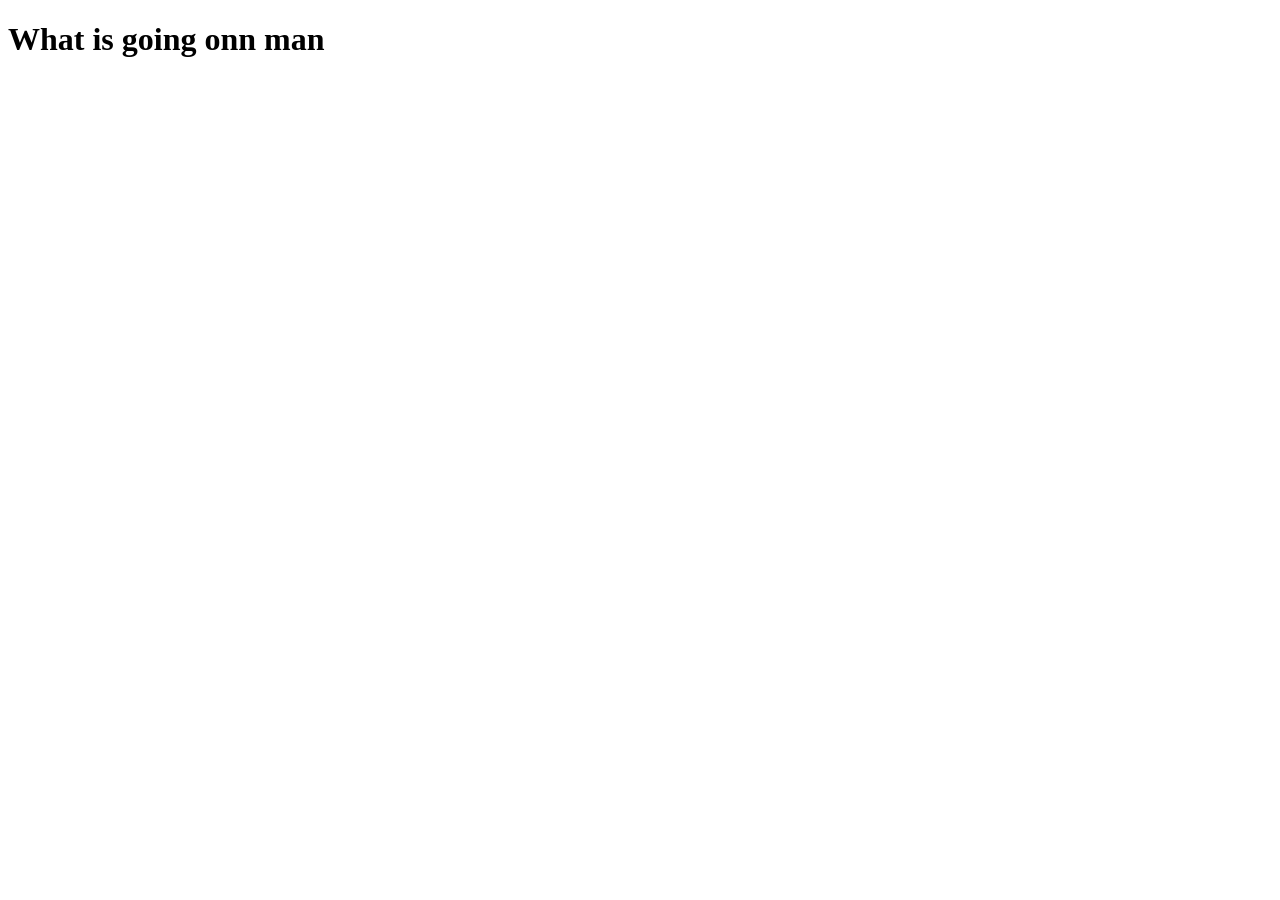
==== docs/recs.html @ 65112c9e "update recs" ====
<!DOCTYPE html>
<html lang="en">
<head>
    <meta charset="UTF-8">
    <meta name="viewport" content="width=device-width, initial-scale=1.0">
    <title>Document</title>
    <link rel="stylesheet" href="/app.css">
</head>
<body>
    <h1>What is going onn man</h1>
</body>
</html>
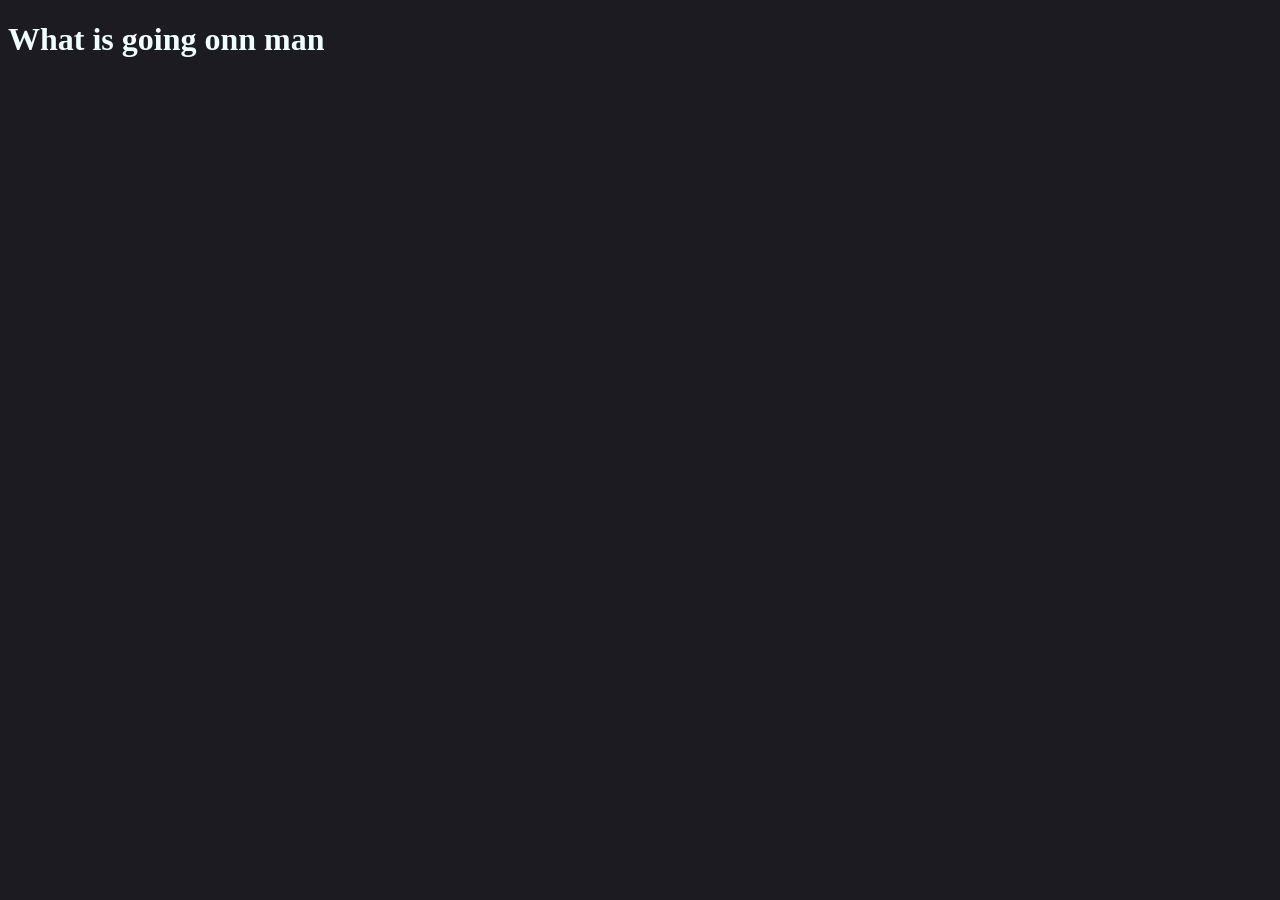
==== commit 77f96f9a: "update recs" ====
--- a/docs/recs.html
+++ b/docs/recs.html
@@ -4,7 +4,7 @@
     <meta charset="UTF-8">
     <meta name="viewport" content="width=device-width, initial-scale=1.0">
     <title>Document</title>
-    <link rel="stylesheet" href="/app.css">
+    <link rel="stylesheet" href="app.css">
 </head>
 <body>
     <h1>What is going onn man</h1>
--- a/docs/app.css
+++ b/docs/app.css
@@ -0,0 +1,8 @@
+:root {
+    --background_color: #1c1b22;
+    --heading_color: azure;
+}
+body {
+    background-color: var(--background_color);
+    color: var(--heading_color);
+}
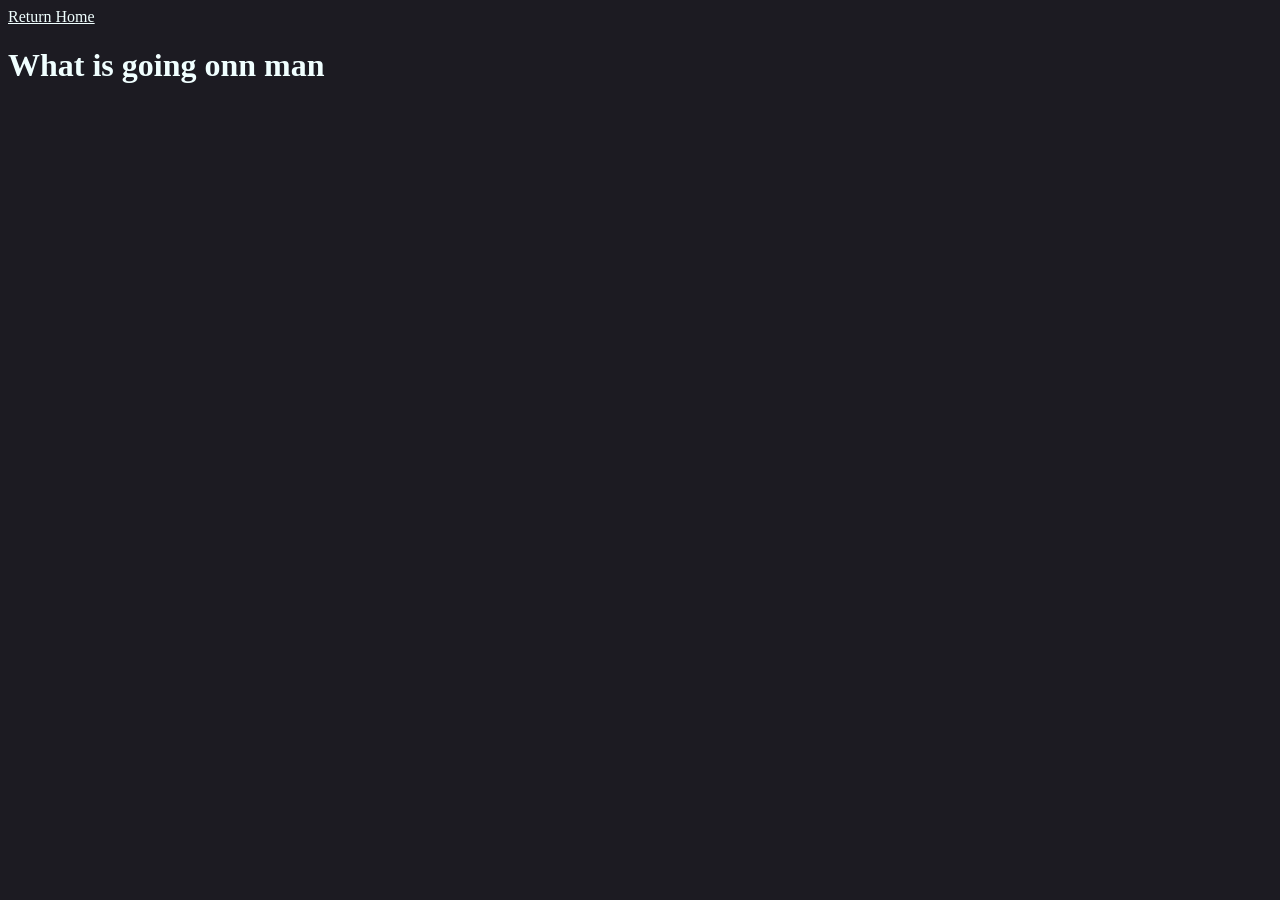
==== commit 73bc02d8: "update" ====
--- a/docs/recs.html
+++ b/docs/recs.html
@@ -7,6 +7,7 @@
     <link rel="stylesheet" href="app.css">
 </head>
 <body>
+    <a href="index.html">Return Home</a>
     <h1>What is going onn man</h1>
 </body>
 </html>
--- a/docs/app.css
+++ b/docs/app.css
@@ -5,4 +5,10 @@
 body {
     background-color: var(--background_color);
     color: var(--heading_color);
+}
+a {
+    color: var(--heading_color);
+}
+a:hover {
+    color: royalblue;
 }
